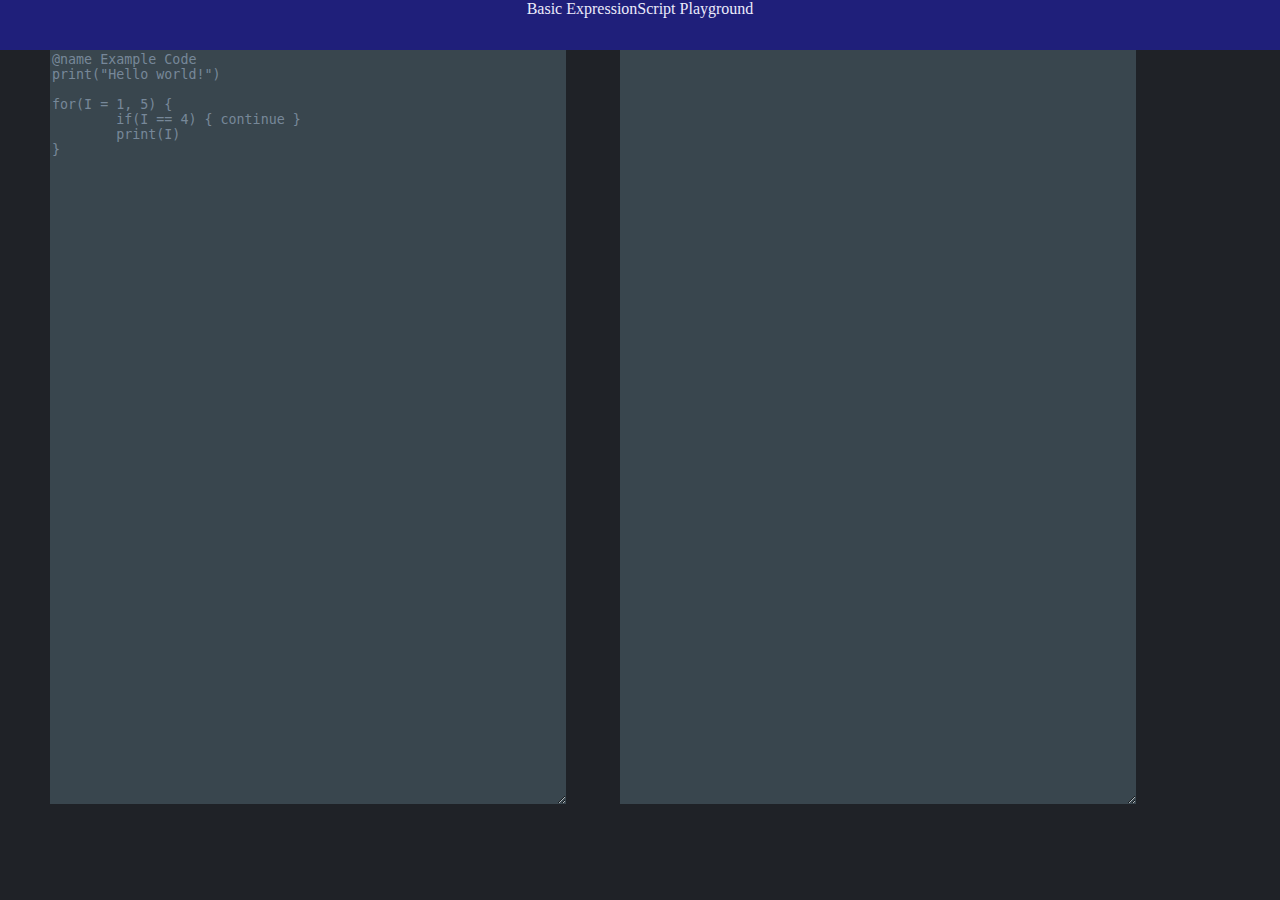
==== index.html @ 87b371ed "Update deploy.yml 52803eaa971c4ab51fc68763d2df4b7c5ebd2b35" ====
<!DOCTYPE html>

<head>
	<title>ExpressionScript Playground</title>
</head>

<div class="header">
	Basic ExpressionScript Playground
</div>

<body>
	<textarea id="input" onkeydown="if(event.keyCode===9){var v=this.value,s=this.selectionStart,e=this.selectionEnd;this.value=v.substring(0, s)+'    '+v.substring(e);this.selectionStart=this.selectionEnd=s+4;return false;}" rows=50>
@name Example Code
print("Hello world!")

for(I = 1, 5) {
	if(I == 4) { continue }
	print(I)
}

	</textarea>

	<textarea readonly id="output" rows=50> </textarea>

	<script src="out.js"></script>
</body>

<style>
	textarea {
		width: 40%;
		margin-left: 50px;
		background-color: #39464e;
		border: none;
		outline: none;
		color: lightslategray;
	}
	body {
		margin: 0;
		background-color:#1f2227;
		display: block;
		color: lightslategray;
	}

	div.header {
		text-align: center;
		background-color: #1f1f7a;
		color: #ebebfa;
		padding: 0;
		height: 50px;
		margin: 0;
	}
</style>
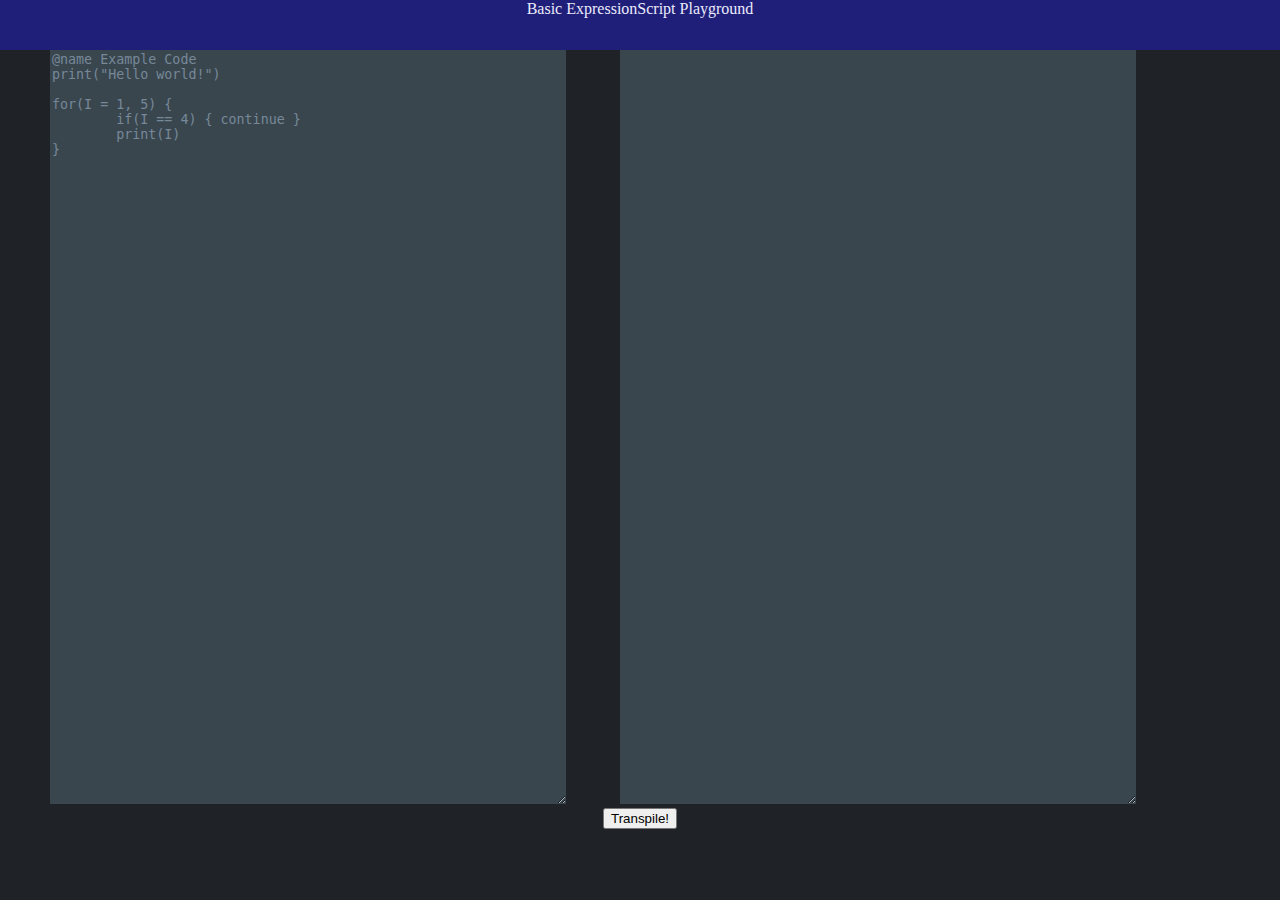
==== commit f018c4e5: "Add transpile button 50b14e5890b3b41501064acc7313a742dd1d587d" ====
--- a/index.html
+++ b/index.html
@@ -21,6 +21,10 @@
 	</textarea>
 
 	<textarea readonly id="output" rows=50> </textarea>
+
+	<center>
+		<button id="transpile">Transpile!</button>
+	</center>
 
 	<script src="out.js"></script>
 </body>
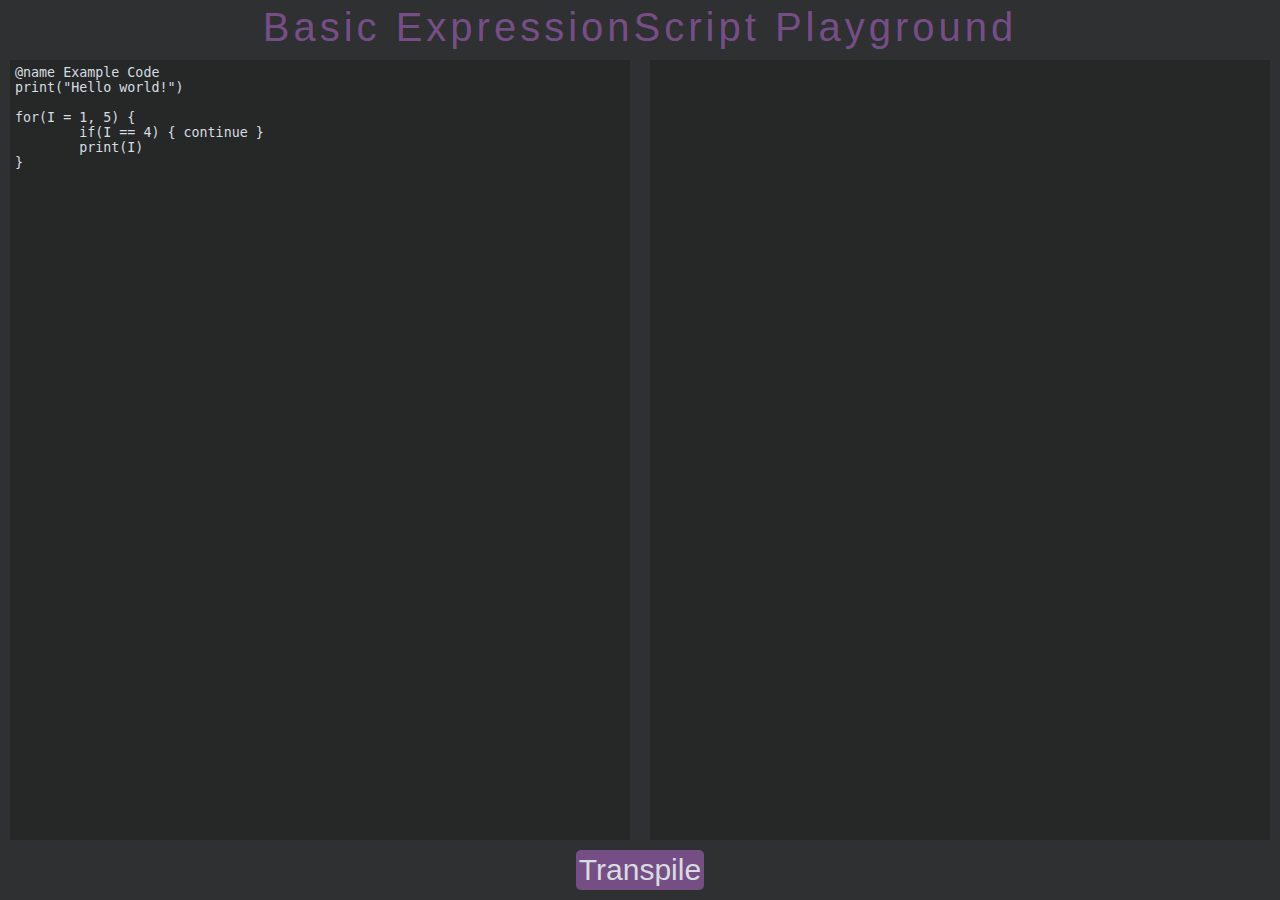
==== commit 93127594: "Modernise webpage (#9) e8e2af4e929282a2d9b151fd8bace0cec07e835e" ====
--- a/index.html
+++ b/index.html
@@ -1,56 +1,39 @@
 <!DOCTYPE html>
 
+<html lang="en">
 <head>
+	<meta charset="UTF-8">
+	<meta name="viewport" content="width=device-width, initial-scale=1.0">
+	<meta http-equiv="X-UA-Compatible" content="ie=edge">
+
 	<title>ExpressionScript Playground</title>
+	<link rel="stylesheet" href="style.css">
 </head>
-
-<div class="header">
-	Basic ExpressionScript Playground
-</div>
-
 <body>
-	<textarea id="input" onkeydown="if(event.keyCode===9){var v=this.value,s=this.selectionStart,e=this.selectionEnd;this.value=v.substring(0, s)+'    '+v.substring(e);this.selectionStart=this.selectionEnd=s+4;return false;}" rows=50>
-@name Example Code
+	<div class="header">Basic ExpressionScript Playground</div>
+	<div class="editors">
+		<textarea id="input" onkeydown="onEditInput(this, event)" rows=50>@name Example Code
 print("Hello world!")
 
 for(I = 1, 5) {
 	if(I == 4) { continue }
 	print(I)
-}
+}</textarea>
 
-	</textarea>
+		<textarea readonly id="output" rows=50></textarea>
+	</div>
+	<div class="footer"><button id="transpile">Transpile</button></div>
 
-	<textarea readonly id="output" rows=50> </textarea>
-
-	<center>
-		<button id="transpile">Transpile!</button>
-	</center>
-
+	<script>
+		function onEditInput(element, event) {
+			if (event.keyCode === 9) {
+				const v = element.value, s = element.selectionStart, e = element.selectionEnd;
+				element.value = v.substring(0, s) + '    ' + v.substring(e);
+				element.selectionStart = element.selectionEnd = s + 4;
+				return false;
+			}
+		}
+	</script>
 	<script src="out.js"></script>
 </body>
-
-<style>
-	textarea {
-		width: 40%;
-		margin-left: 50px;
-		background-color: #39464e;
-		border: none;
-		outline: none;
-		color: lightslategray;
-	}
-	body {
-		margin: 0;
-		background-color:#1f2227;
-		display: block;
-		color: lightslategray;
-	}
-
-	div.header {
-		text-align: center;
-		background-color: #1f1f7a;
-		color: #ebebfa;
-		padding: 0;
-		height: 50px;
-		margin: 0;
-	}
-</style>
+</html>
--- a/style.css
+++ b/style.css
@@ -0,0 +1,92 @@
+:root {
+	--primary: #2e3031;
+	--primary-font: rgb(118, 78, 134);
+
+	--editor: #262727;
+	--editor-font: rgb(216, 220, 224);
+
+	--button: rgb(118, 78, 134);
+	--button-font: rgb(216, 220, 224);
+
+	font-size: 20px;
+	font-family: -apple-system, BlinkMacSystemFont, "Segoe UI", Roboto, Helvetica, Arial, sans-serif, "Apple Color Emoji", "Segoe UI Emoji", "Segoe UI Symbol";
+}
+
+html,body {
+	margin: 0;
+	padding: 0;
+	width: 100vw;
+	height: 100vh;
+}
+
+body {
+	display: flex;
+	flex-direction: column;
+
+	background-color: var(--primary);
+	color: var(--primary-font);
+
+	overflow: hidden;
+}
+
+.header {
+	text-align: center;
+	margin-top: 5px;
+
+	font-size: 2em;
+	font-weight: 300;
+	letter-spacing: 0.1em;
+}
+
+.editors {
+	flex: 1;
+	min-height: 5em;
+
+	display: flex;
+	flex-direction: row;
+}
+textarea {
+	flex: 1;
+
+	margin: 10px;
+	padding: 5px;
+
+	background-color: var(--editor);
+	color: var(--editor-font);
+
+	resize: none;
+
+	border: none;
+	outline: none;
+
+    -webkit-box-shadow: none;
+    -moz-box-shadow: none;
+    box-shadow: none;
+}
+
+.footer {
+	display: grid;
+	justify-content: center;
+	align-items: center;
+
+	padding-bottom: 10px;
+
+	flex-shrink: 0;
+}
+
+button {
+	border: 0;
+	border-radius: 5px;
+	padding: 3px;
+
+	background-color: var(--button);
+	color: var(--button-font);
+
+	font-size: 1.5em;
+}
+button:hover {
+	filter: brightness(110%);
+}
+button:active {
+	filter: brightness(90%);
+}
